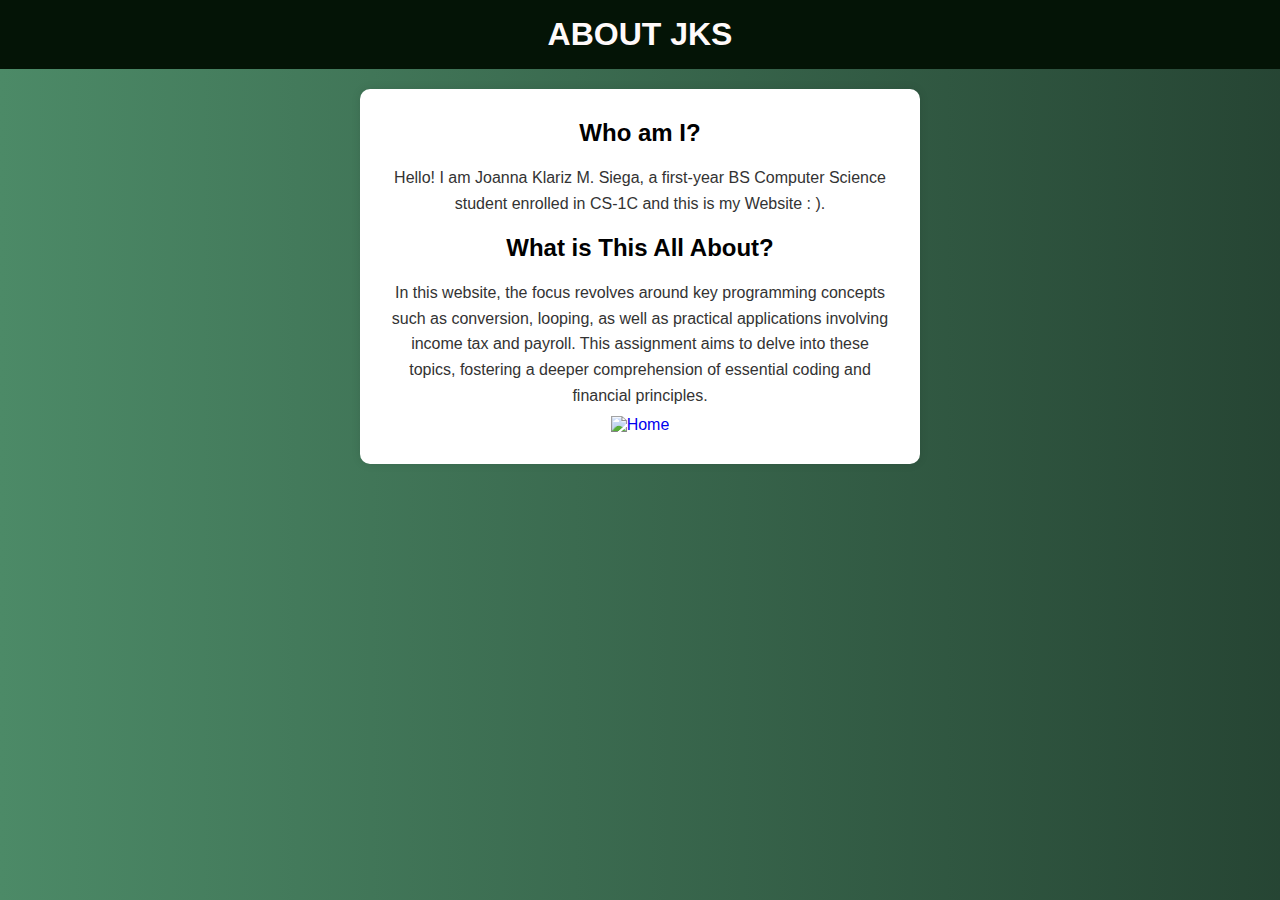
==== aboutme.html @ c2249e55 "Create index.html" ====
<!DOCTYPE html>
<html lang="en">
<head>
    <meta charset="UTF-8">
    <meta name="viewport" content="width=device-width, initial-scale=1.0">
    <title>About Me</title>
    <link rel="stylesheet" href="aboutme.css">

</head>
<body>

    <header>
        <h1>ABOUT JKS</h1>
    </header>

    <section>
        <h2>Who am I?</h2>
    </br>
        <p>Hello! I am Joanna Klariz M. Siega, a first-year BS Computer Science student enrolled in CS-1C and this is my Website : ).</p>
    </br>
        <h2>What is This All About?</h2>
</br>
        <p>In this website, the focus revolves around key programming concepts such as conversion, looping, as well as practical applications involving income tax and payroll. This assignment aims to delve into these topics, fostering a deeper comprehension of essential coding and financial principles.</p>

</br>
    </div>
    <a href="index.html" id="home">
        <img src="https://scontent.xx.fbcdn.net/v/t1.15752-9/398474956_1699661003862060_3865491387662383815_n.png?stp=dst-png_p206x206&_nc_cat=100&ccb=1-7&_nc_sid=510075&_nc_eui2=AeF2rjz_ag_vvH_6-kgotD1SOncQKj8bkOw6dxAqPxuQ7Jt_Osr10RHNRl3_bcO8OP-qLDrXk_UOKNrsfWOIFqSI&_nc_ohc=LeTQM3on-_YAX_qOJR2&_nc_ad=z-m&_nc_cid=0&_nc_ht=scontent.xx&oh=03_AdRmrzCRJCJrj28vPtkDNLLaKWOv0f3wvzOYi1iic7YZIQ&oe=659D3D8C" alt="Home">
    </a>
    </div>
</body>
</html>
---- aboutme.css ----
/* aboutme.css */
body, h1, h2, p, footer {
    margin: 0;
    padding: 0;
}

body {
    font-family: 'Arial', sans-serif;
    background: linear-gradient(to right, #4c8a67, #000000);
    color: #333;
    background-size: 200% 100%; 
    animation: gradientMove 7s linear infinite;
}

@keyframes gradientMove {
    0% {
        background-position: 0% 50%;
    }
    50% {
        background-position: 100% 50%;
    }
    100% {
        background-position: 0% 50%;
    }
}

header {
    background-color: #041406;
    color: #fff;
    text-align: center;
    padding: 1em 0;
}

h1 {
    color: #fffafa;
}

section {
    max-width: 500px;
    margin: 20px auto;
    padding: 30px;
    background-color: #fff;
    box-shadow: 0 0 10px rgba(0, 0, 0, 0.1);
    border-radius: 10px;
}

h2 {
    color: #000000;
    text-align: center;
}

p {
    line-height: 1.6;
    text-align: center;
}

footer {
    text-align: center;
    padding: 1em 0;
    background-color: #333;
    color: #fff;
}

#home {
    text-decoration: none;
    display: block; 
    margin-top: -10px; 
    text-align: center ;
}

#home img {
    width: 40px; 
    height: 40px; 
}
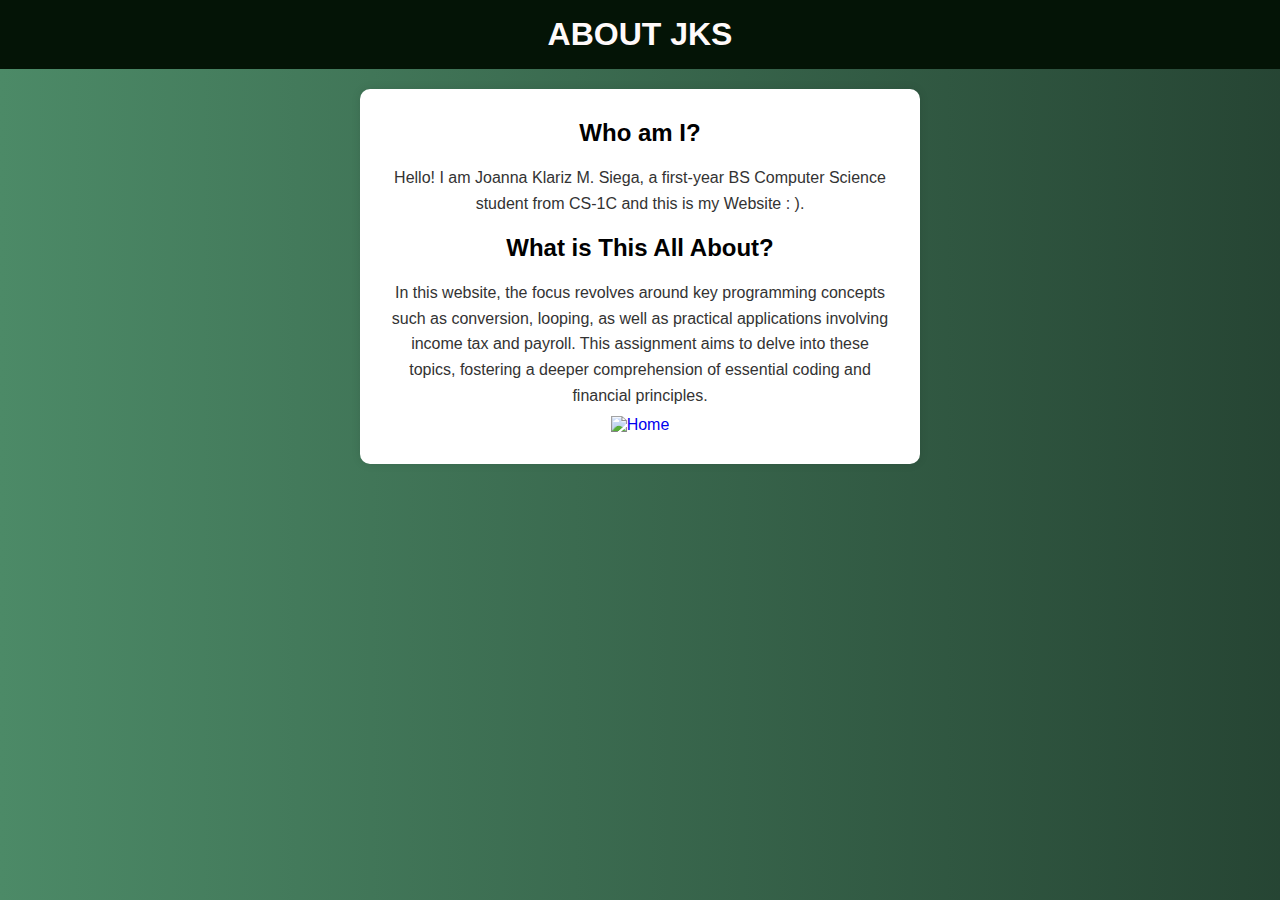
==== commit 8e5182fe: "Update aboutme.html" ====
--- a/aboutme.html
+++ b/aboutme.html
@@ -16,7 +16,7 @@
     <section>
         <h2>Who am I?</h2>
     </br>
-        <p>Hello! I am Joanna Klariz M. Siega, a first-year BS Computer Science student enrolled in CS-1C and this is my Website : ).</p>
+        <p>Hello! I am Joanna Klariz M. Siega, a first-year BS Computer Science student from CS-1C and this is my Website : ).</p>
     </br>
         <h2>What is This All About?</h2>
 </br>
@@ -29,4 +29,4 @@
     </a>
     </div>
 </body>
-</html>+</html>
